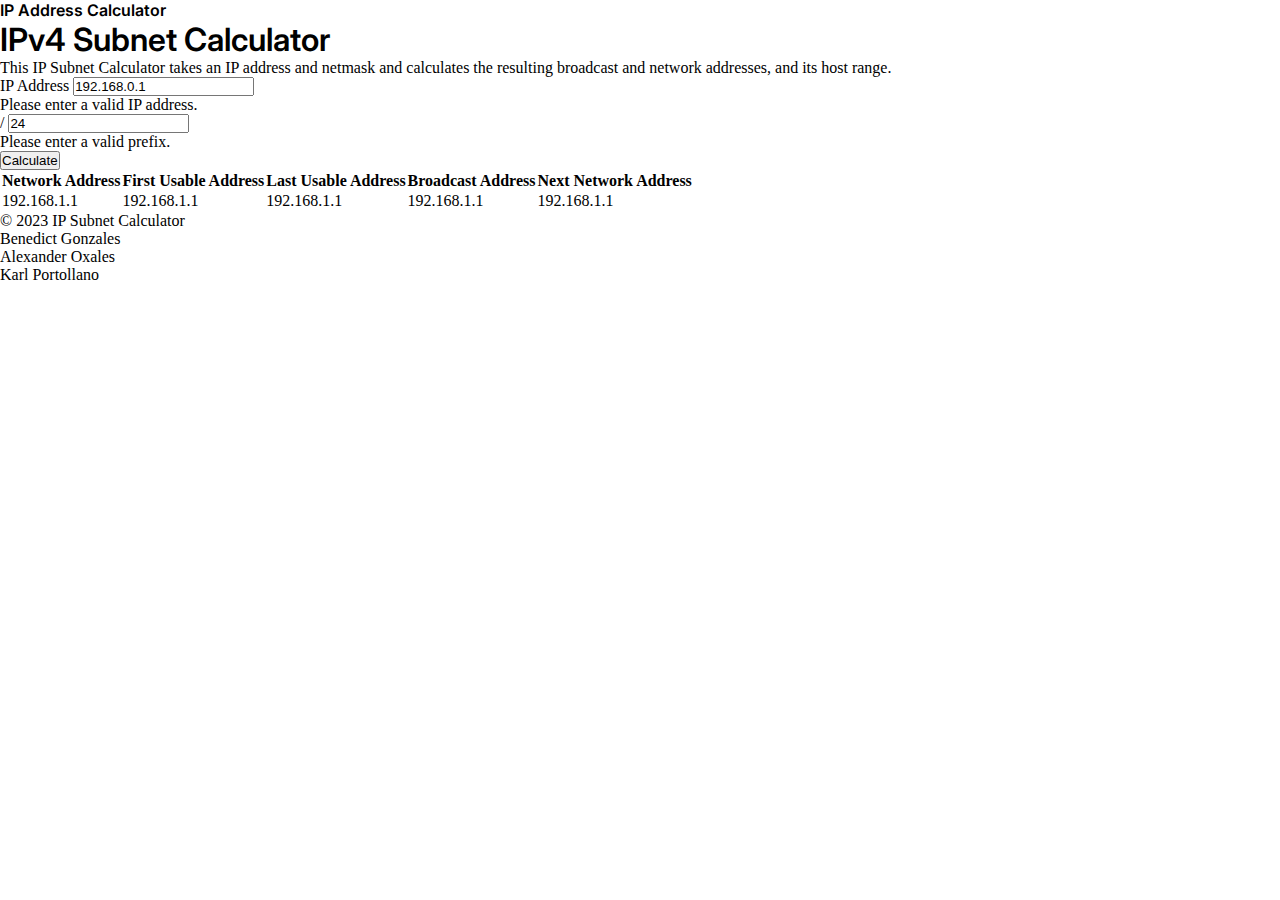
==== index.html @ 31cd076b "Draft Javascript" ====
<!DOCTYPE html>
<html lang="en">
  <head>
    <meta charset="utf-8" />
    <meta name="viewport" content="width=device-width, initial-scale=1" />
    <title>IP Subnet Calculator</title>
    <link
      href="https://cdn.jsdelivr.net/npm/bootstrap@5.3.0/dist/css/bootstrap.min.css"
      rel="stylesheet"
      integrity="sha384-9ndCyUaIbzAi2FUVXJi0CjmCapSmO7SnpJef0486qhLnuZ2cdeRhO02iuK6FUUVM"
      crossorigin="anonymous" />
    <link rel="preconnect" href="https://fonts.googleapis.com" />
    <link rel="preconnect" href="https://fonts.gstatic.com" crossorigin />
    <link
      href="https://fonts.googleapis.com/css2?family=Inter:wght@400;600;700&display=swap"
      rel="stylesheet" />
    <link rel="stylesheet" href="style.css" />
  </head>
  <body>
    <nav class="navbar navbar-expand-lg navbar-dark bg-primary py-3">
      <div class="container d-flex justify-content-center">
        <span id="title" class="text-light fs-5">IP Address Calculator</span>
      </div>
    </nav>

    <div class="container mt-5 pb-3">
      <h1 id="title" class="fs-2 text-center pb-2">IPv4 Subnet Calculator</h1>
      <p class="text-center">
        This IP Subnet Calculator takes an IP address and netmask and calculates
        the resulting broadcast and network addresses, and its host range.
      </p>
    </div>

    <div class="container d-flex justify-content-center">
      <div class="row">
        <div class="col-md-6 col-12 my-2">
          <div class="input-group">
            <span for="ip-address" class="input-group-text" id="basic-addon1"
              >IP Address</span>
            <input
              type="text"
              class="form-control"
              id="ip-address"
              aria-describedby="basic-addon1"
              value="192.168.0.1"
              required />
            <div id="ip-feedback" class="invalid-feedback">
              Please enter a valid IP address.
            </div>
          </div>
        </div>
        <div class="col-md-4 col-12 my-2">
          <div class="input-group">
            <span for="prefix" class="input-group-text" id="basic-addon2"
              >/</span
            >
            <input
              type="text"
              class="form-control"
              id="subnet-mask"
              aria-describedby="basic-addon2"
              value="24"
              required />
            <div id="prefix-feedback" class="invalid-feedback">
              Please enter a valid prefix.
            </div>
          </div>
        </div>
        <div class="col-md-2 d-flex justify-content-center pb-2">
          <div class="d-flex pt-2 text-center text-sm-start">
            <button
              id="calculate-btn"
              type="button"
              class="btn btn-sm btn-primary"
              onclick="calculate()">
              Calculate
            </button>
          </div>
        </div>
      </div>
    </div>
    <div class="container table-responsive">
      <table class="table table-hover mt-4 text-center">
        <thead>
          <tr class="text-primary">
            <th scope="col">Network Address</th>
            <th scope="col">First Usable Address</th>
            <th scope="col">Last Usable Address</th>
            <th scope="col">Broadcast Address</th>
            <th scope="col">Next Network Address</th>
          </tr>
        </thead>
        <tbody>
          <tr>
            <td id="network-address">192.168.1.1</td>
            <td id="lowest-usable">192.168.1.1</td>
            <td id="highest-usable">192.168.1.1</td>
            <td id="broadcast-address">192.168.1.1</td>
            <td id="next-network-address">192.168.1.1</td>
          </tr>
        </tbody>
      </table>
    </div>

    <footer
      class="footer-bs d-flex justify-content-between pt-3 border-top m-auto">
      <div class="container">
        <p
          class="fs-6 text-secondary text-center text-muted mx-4"
          style="--bs-text-opacity: 0.5">
          © 2023 IP Subnet Calculator
        </p>
        <ul class="text-dark-emphasis nav justify-content-center pb-3">
          <li class="nav-item mx-4">Benedict Gonzales</li>
          <li class="nav-item mx-4">Alexander Oxales</li>
          <li class="nav-item mx-4">Karl Portollano</li>
        </ul>
      </div>
    </footer>
    <script src="script.js"></script>
    <script
      src="https://cdn.jsdelivr.net/npm/bootstrap@5.3.0/dist/js/bootstrap.bundle.min.js"
      integrity="sha384-geWF76RCwLtnZ8qwWowPQNguL3RmwHVBC9FhGdlKrxdiJJigb/j/68SIy3Te4Bkz"
      crossorigin="anonymous"></script>
  </body>
</html>
---- style.css ----
* {
  padding: 0;
  margin: 0;
  box-sizing: border-box;
}

#title {
  font-family: "Inter", sans-serif;
  font-weight: 600;
}
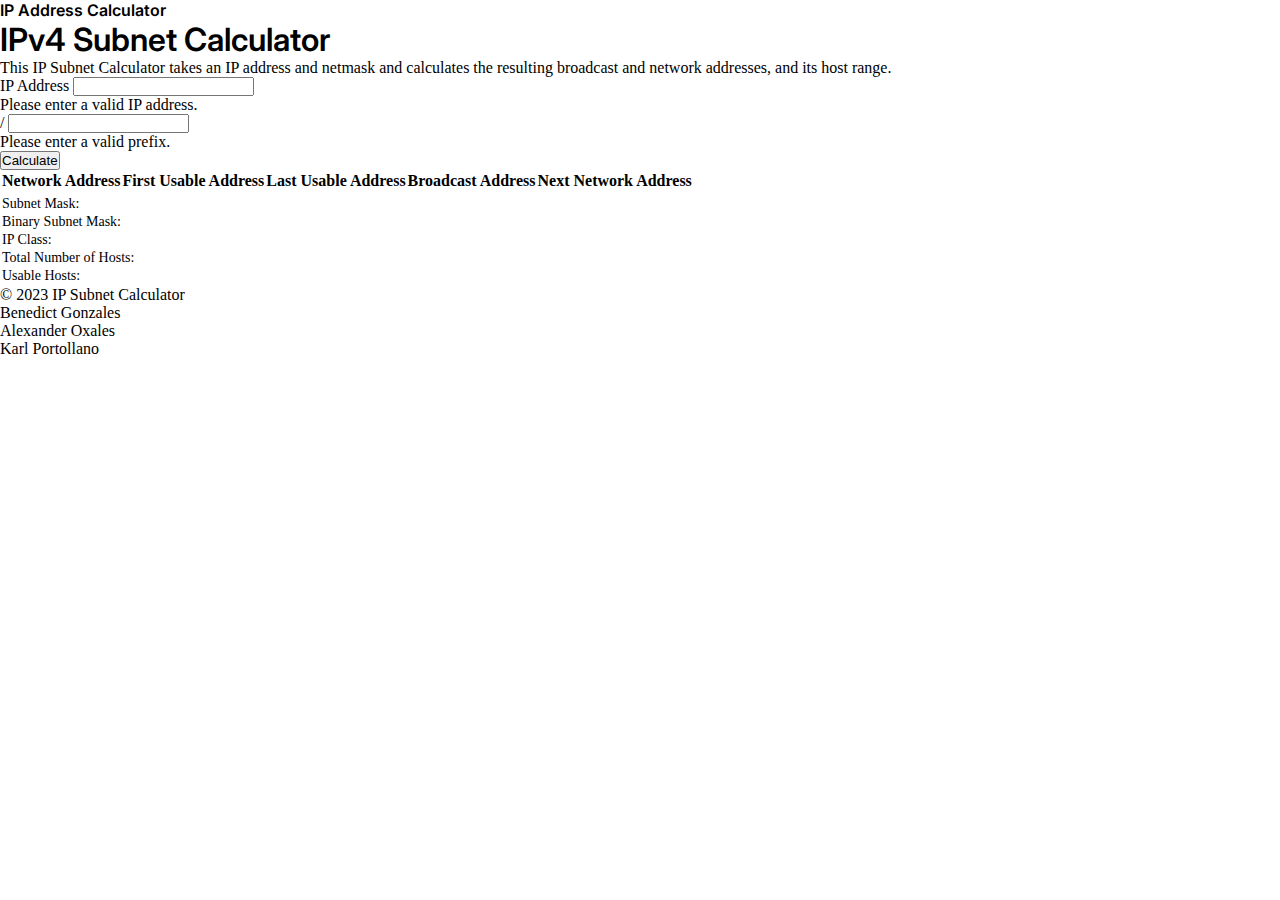
==== commit 63576584: "added details table" ====
--- a/index.html
+++ b/index.html
@@ -36,13 +36,14 @@
         <div class="col-md-6 col-12 my-2">
           <div class="input-group">
             <span for="ip-address" class="input-group-text" id="basic-addon1"
-              >IP Address</span>
+              >IP Address</span
+            >
             <input
               type="text"
               class="form-control"
               id="ip-address"
               aria-describedby="basic-addon1"
-              value="192.168.0.1"
+              value=""
               required />
             <div id="ip-feedback" class="invalid-feedback">
               Please enter a valid IP address.
@@ -59,7 +60,7 @@
               class="form-control"
               id="subnet-mask"
               aria-describedby="basic-addon2"
-              value="24"
+              value=""
               required />
             <div id="prefix-feedback" class="invalid-feedback">
               Please enter a valid prefix.
@@ -92,29 +93,60 @@
         </thead>
         <tbody>
           <tr>
-            <td id="network-address">192.168.1.1</td>
-            <td id="lowest-usable">192.168.1.1</td>
-            <td id="highest-usable">192.168.1.1</td>
-            <td id="broadcast-address">192.168.1.1</td>
-            <td id="next-network-address">192.168.1.1</td>
+            <td id="network-address"></td>
+            <td id="lowest-usable"></td>
+            <td id="highest-usable"></td>
+            <td id="broadcast-address"></td>
+            <td id="next-network-address"></td>
           </tr>
         </tbody>
       </table>
     </div>
 
-    <footer
-      class="footer-bs d-flex justify-content-between pt-3 border-top m-auto">
-      <div class="container">
-        <p
-          class="fs-6 text-secondary text-center text-muted mx-4"
+    <div class="container">
+      <div class="d-flex justify-content-center mt-3 mb-5">
+        <table class="table table-striped-columns" id="table2">
+          <tbody>
+            <tr>
+              <td class="col-5">Subnet Mask:</td>
+              <td id="subnetMask"></td>
+            </tr>
+            <tr>
+              <td class="col-5">Binary Subnet Mask:</td>
+              <td id="subnetMaskBinary"></td>
+            </tr>
+            <tr>
+              <td>IP Class:</td>
+              <td id="ipClass"></td>
+            </tr>
+            <tr>
+              <td>Total Number of Hosts:</td>
+              <td id="totalHost"></td>
+            </tr>
+            <tr>
+              <td>Usable Hosts:</td>
+              <td id="usableHost"></td>
+            </tr>
+          </tbody>
+        </table>
+      </div>
+    </div>
+
+    <footer class="footer-bs border-top py-2 my-2">
+      <div id="footer" class="d-flex flex-wrap justify-content-around">
+        <div
+          class="fs-6 text-secondary text-muted"
           style="--bs-text-opacity: 0.5">
           © 2023 IP Subnet Calculator
-        </p>
-        <ul class="text-dark-emphasis nav justify-content-center pb-3">
-          <li class="nav-item mx-4">Benedict Gonzales</li>
-          <li class="nav-item mx-4">Alexander Oxales</li>
-          <li class="nav-item mx-4">Karl Portollano</li>
-        </ul>
+        </div>
+
+        <div>
+          <ul class="text-dark-emphasis nav justify-content-center">
+            <li class="nav-item mx-3">Benedict Gonzales</li>
+            <li class="nav-item mx-3">Alexander Oxales</li>
+            <li class="nav-item mx-3">Karl Portollano</li>
+          </ul>
+        </div>
       </div>
     </footer>
     <script src="script.js"></script>
--- a/style.css
+++ b/style.css
@@ -8,3 +8,19 @@
   font-family: "Inter", sans-serif;
   font-weight: 600;
 }
+
+#table2 {
+  font-size: 14px;
+}
+
+@media only screen and (max-width: 426px) {
+  #table2 {
+    width: 100%;
+  }
+}
+
+@media only screen and (min-width: 426px) {
+  #table2 {
+    width: 70%;
+  }
+}
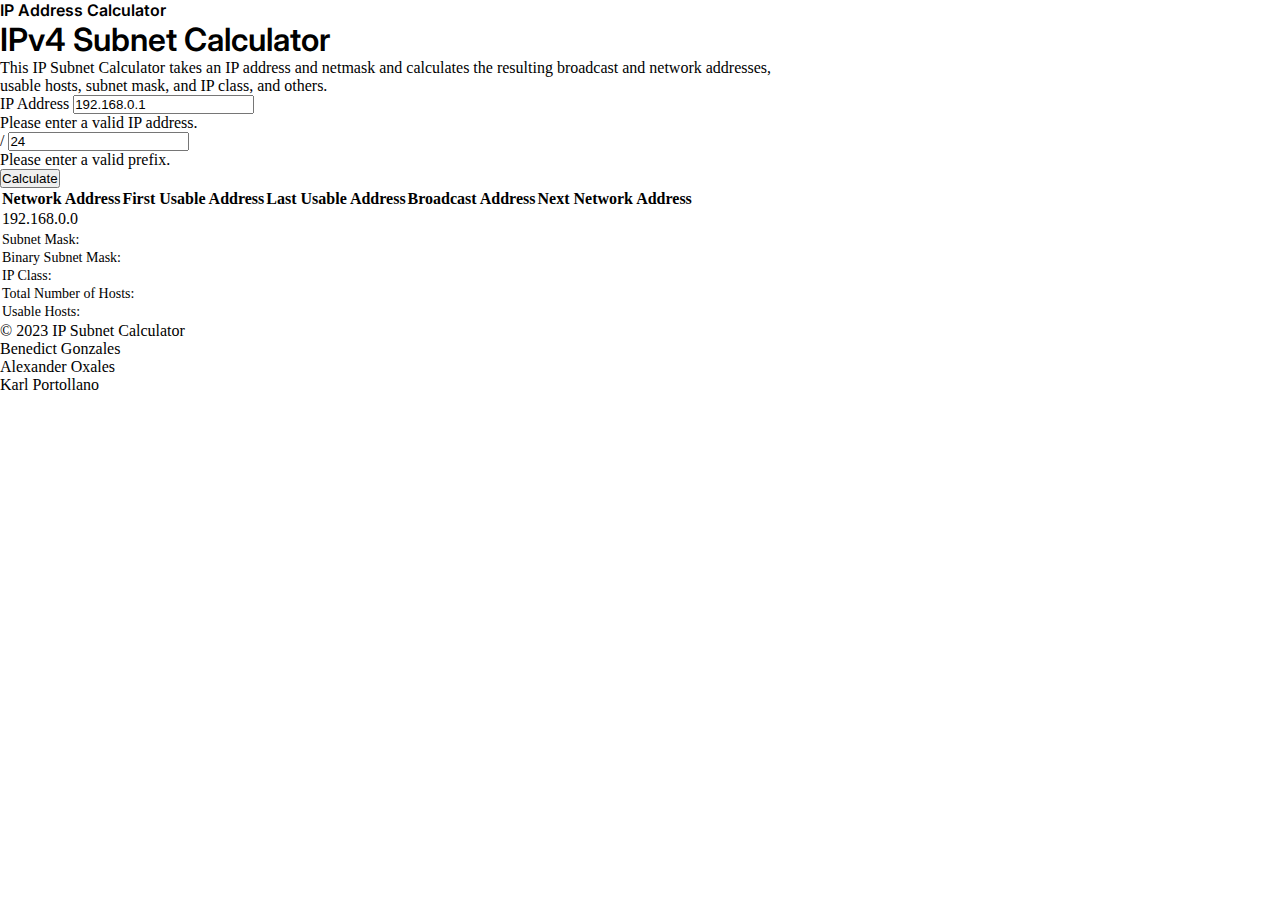
==== commit 3ae5d175: "added details table(1)" ====
--- a/index.html
+++ b/index.html
@@ -27,7 +27,8 @@
       <h1 id="title" class="fs-2 text-center pb-2">IPv4 Subnet Calculator</h1>
       <p class="text-center">
         This IP Subnet Calculator takes an IP address and netmask and calculates
-        the resulting broadcast and network addresses, and its host range.
+        the resulting broadcast and network addresses, <br />
+        usable hosts, subnet mask, and IP class, and others.
       </p>
     </div>
 
@@ -43,7 +44,7 @@
               class="form-control"
               id="ip-address"
               aria-describedby="basic-addon1"
-              value=""
+              value="192.168.0.1"
               required />
             <div id="ip-feedback" class="invalid-feedback">
               Please enter a valid IP address.
@@ -60,7 +61,7 @@
               class="form-control"
               id="subnet-mask"
               aria-describedby="basic-addon2"
-              value=""
+              value="24"
               required />
             <div id="prefix-feedback" class="invalid-feedback">
               Please enter a valid prefix.
@@ -80,8 +81,9 @@
         </div>
       </div>
     </div>
+
     <div class="container table-responsive">
-      <table class="table table-hover mt-4 text-center">
+      <table class="table table-hover mt-3 text-center">
         <thead>
           <tr class="text-primary">
             <th scope="col">Network Address</th>
@@ -93,7 +95,7 @@
         </thead>
         <tbody>
           <tr>
-            <td id="network-address"></td>
+            <td id="network-address">192.168.0.0</td>
             <td id="lowest-usable"></td>
             <td id="highest-usable"></td>
             <td id="broadcast-address"></td>
@@ -104,7 +106,7 @@
     </div>
 
     <div class="container">
-      <div class="d-flex justify-content-center mt-3 mb-5">
+      <div class="d-flex justify-content-center my-4">
         <table class="table table-striped-columns" id="table2">
           <tbody>
             <tr>
@@ -132,7 +134,7 @@
       </div>
     </div>
 
-    <footer class="footer-bs border-top py-2 my-2">
+    <footer class="footer-bs border-top pt-2">
       <div id="footer" class="d-flex flex-wrap justify-content-around">
         <div
           class="fs-6 text-secondary text-muted"
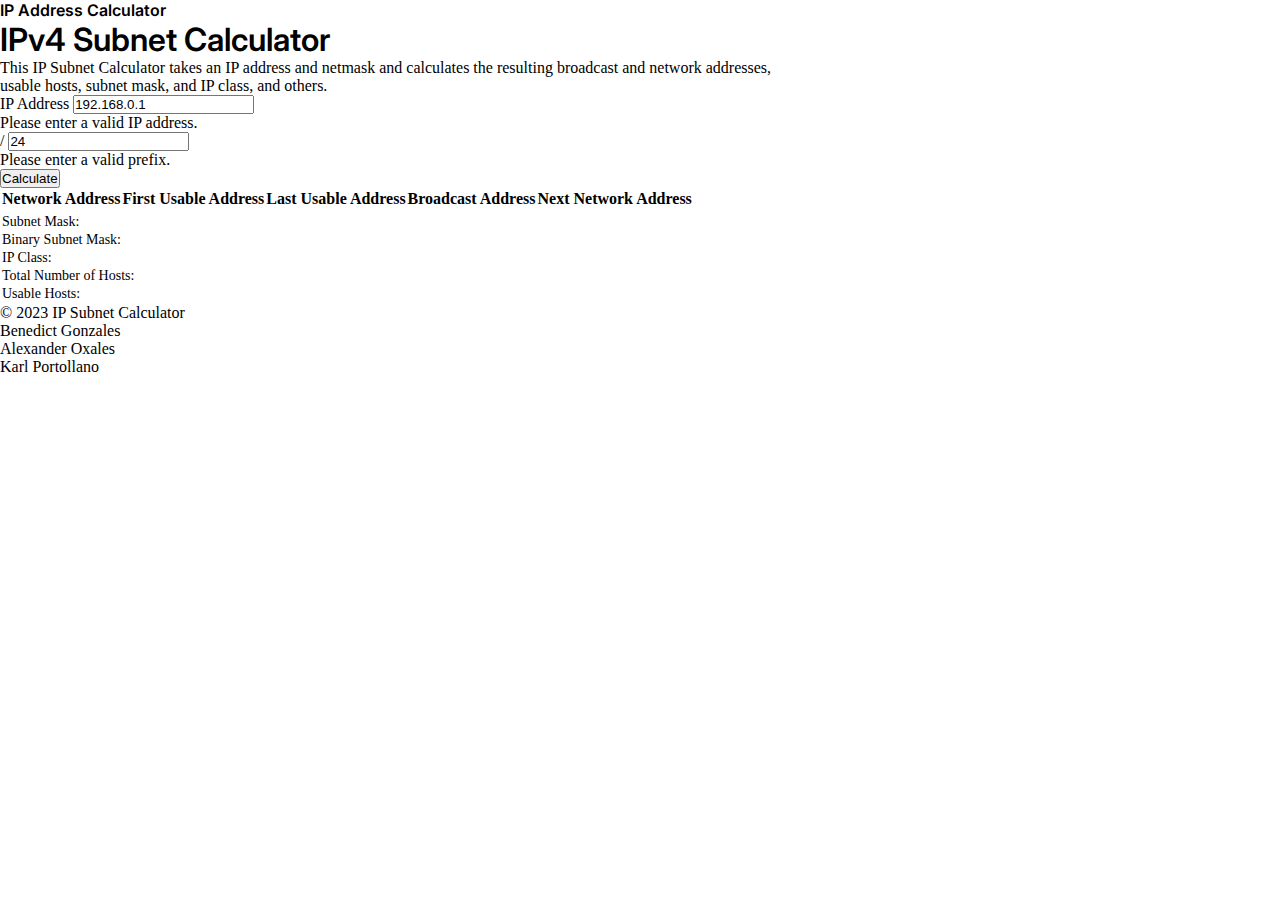
==== commit ac902591: "last usable" ====
--- a/index.html
+++ b/index.html
@@ -94,8 +94,8 @@
           </tr>
         </thead>
         <tbody>
-          <tr>
-            <td id="network-address">192.168.0.0</td>
+          <tr class="h-100">
+            <td id="network-address"></td>
             <td id="lowest-usable"></td>
             <td id="highest-usable"></td>
             <td id="broadcast-address"></td>
@@ -134,7 +134,7 @@
       </div>
     </div>
 
-    <footer class="footer-bs border-top pt-2">
+    <footer class="footer-bs border-top py-2">
       <div id="footer" class="d-flex flex-wrap justify-content-around">
         <div
           class="fs-6 text-secondary text-muted"
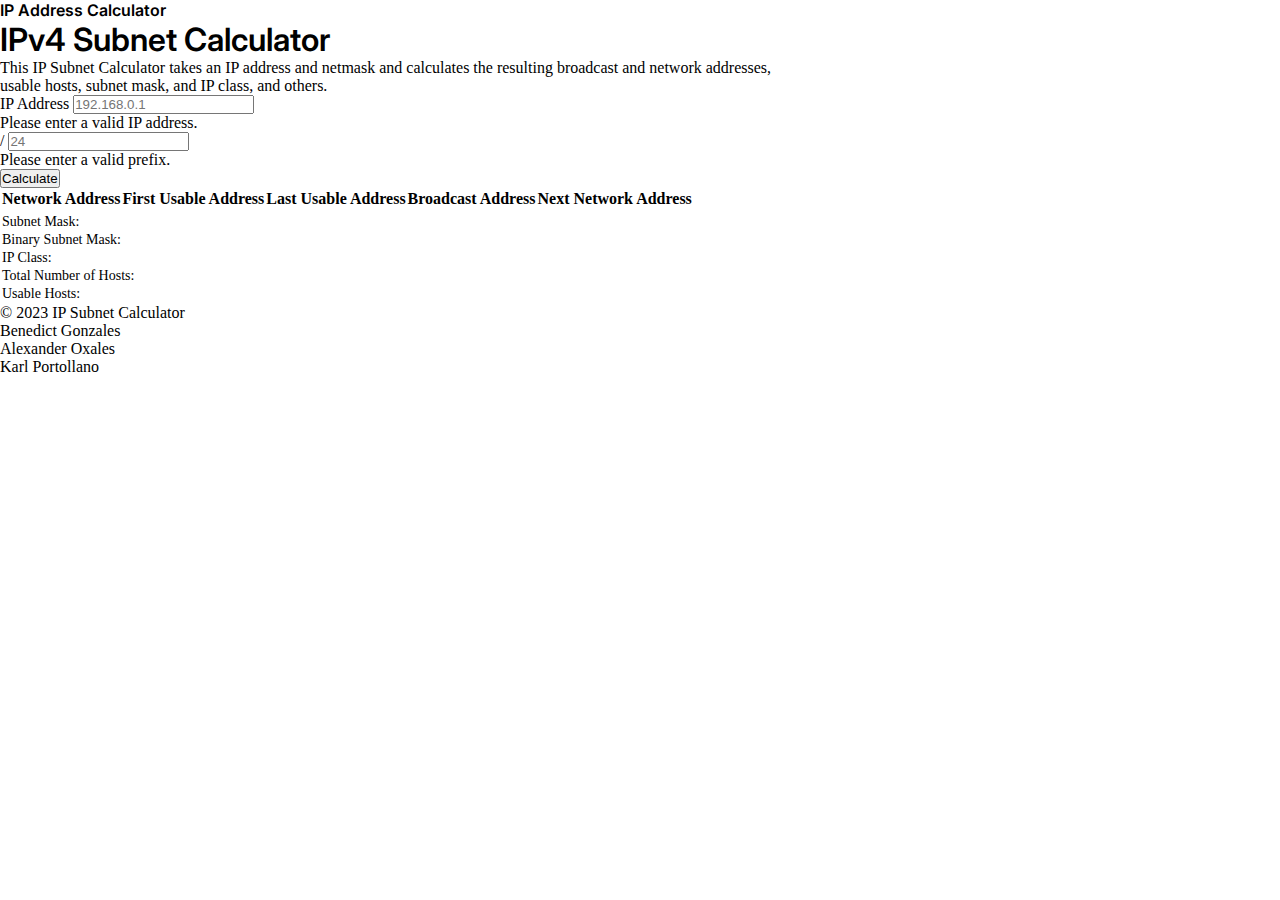
==== commit 18658c6e: "replace value to placeholder" ====
--- a/index.html
+++ b/index.html
@@ -44,7 +44,7 @@
               class="form-control"
               id="ip-address"
               aria-describedby="basic-addon1"
-              value="192.168.0.1"
+              placeholder="192.168.0.1"
               required />
             <div id="ip-feedback" class="invalid-feedback">
               Please enter a valid IP address.
@@ -61,7 +61,7 @@
               class="form-control"
               id="subnet-mask"
               aria-describedby="basic-addon2"
-              value="24"
+              placeholder="24"
               required />
             <div id="prefix-feedback" class="invalid-feedback">
               Please enter a valid prefix.
@@ -94,7 +94,7 @@
           </tr>
         </thead>
         <tbody>
-          <tr class="h-100">
+          <tr>
             <td id="network-address"></td>
             <td id="lowest-usable"></td>
             <td id="highest-usable"></td>
